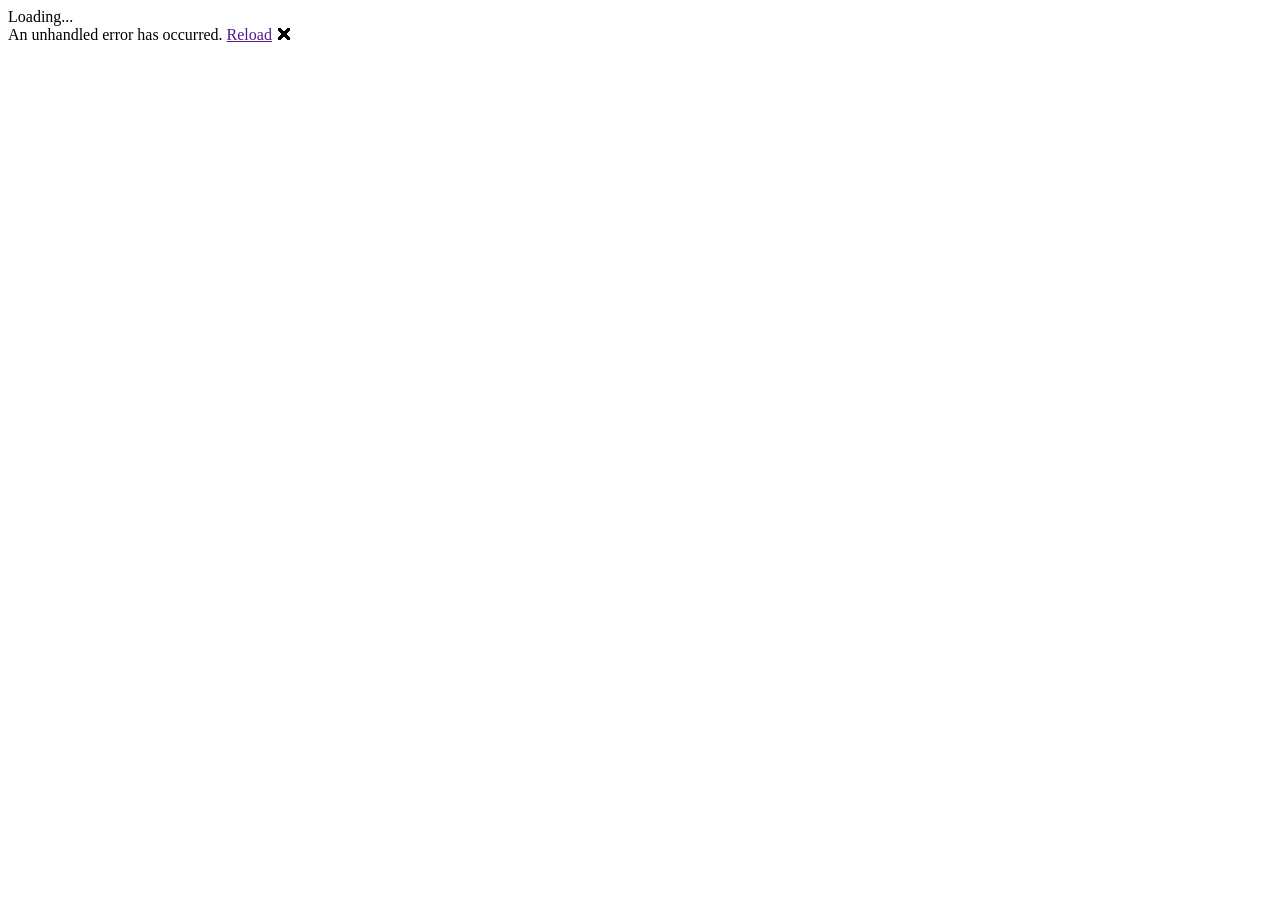
==== Organize.WASM/wwwroot/index.html @ 28b27eb8 "Added items and items list" ====
﻿<!DOCTYPE html>
<html>

<head>
    <meta charset="utf-8" />
    <meta name="viewport" content="width=device-width, initial-scale=1.0, maximum-scale=1.0, user-scalable=no" />
    <title>Organize.WASM</title>
    <base href="/" />
    <link href="css/bootstrap/bootstrap.min.css" rel="stylesheet" />
    <link href="css/app.css" rel="stylesheet" />
    <link href="css/components/sign.css" rel="stylesheet" />
    <link href="css/components/controls.css" rel="stylesheet" />
    <link href="css/components/ItemElement.css" rel="stylesheet" />
    <link href="css/components/ItemCheckBox.css" rel="stylesheet" />
    <link href="_content/GeneralUi/css/styles.css" rel="stylesheet" />
</head>

<body>
    <div id="app">Loading...</div>

    <div id="blazor-error-ui">
        An unhandled error has occurred.
        <a href="" class="reload">Reload</a>
        <a class="dismiss">🗙</a>
    </div>
    <script src="_framework/blazor.webassembly.js"></script>
    <script src="jquery/dist/jquery.slim.js"></script>
    <script src="https://cdnjs.cloudflare.com/ajax/libs/popper.js/1.14.3/umd/popper.min.js" integrity="sha384-ZMP7rVo3mIykV+2+9J3UJ46jBk0WLaUAdn689aCwoqbBJiSnjAK/l8WvCWPIPm49" crossorigin="anonymous"></script>
    <script src="bootstrap/js/dist/index.js"></script>
    <script src="bootstrap/js/dist/util.js"></script>
    <script src="bootstrap/js/dist/collapse.js"></script>
    <script src="bootstrap/js/dist/dropdown.js"></script>
 
</body>

</html>
---- Organize.WASM/wwwroot/css/components/sign.css ----
﻿
.sign-form {
    width: 100%;
    max-width: 330px;
    padding: 15px;
    margin:auto;
}

.welcome-text {
    text-align: center;
    margin-bottom: 32px;
}

.sign-input {
    width: 100%;
    margin-top: 32px;
}

.sign-button {
    width: 100%;
    margin-top: 64px;
    margin-bottom: 64px;
}

.signup {
    text-align: center;
    width: 100%;
    margin-top: 32px;
}

.sign-validation {
    margin-top: 32px;
}
---- Organize.WASM/wwwroot/css/components/ItemElement.css ----
﻿.item-element {
    margin-top: 20px;
    margin-bottom: 20px;
    width: 100%;
    background: blue;
}

.item-element-main {
    width: 100%;
    display:flex;
    flex-direction: row;
    height: 80px;
    color: white;
    border-radius: 0;
}

.check-container {
    flex: 0 0 80px;
    display:flex;
    justify-content: center;
    align-items: center;
    border-right: 1px solid white;
}

.checkbox {
    width: 30px;
    height: 30px;
}

.main-container {
    flex: 1 1 auto;
    padding: 6px;
    min-width: 0;
    display:flex;
    flex-direction: row;
}

.main-fragment {
    flex: 1 1 auto;
    min-width: 0;
    height: 100%;
}

.position {
    flex: 0 1 auto;
}

.arrow-container {
    flex: 0 0 80px;
    border-left: 1px solid white;
    display: flex;
    justify-content: center;
    align-items: center;
}
---- Organize.WASM/wwwroot/css/components/ItemCheckBox.css ----
﻿
#itemCheckBox {
    width: 100%;
    height: 100%;
}

.outer-container {
    background: white;
    width: 100%;
    height: 100%;
    display: flex;
    justify-content: center;
    align-items: center;
}

.inner-container {
    background: blue;
    width: 70%;
    height: 70%;
}
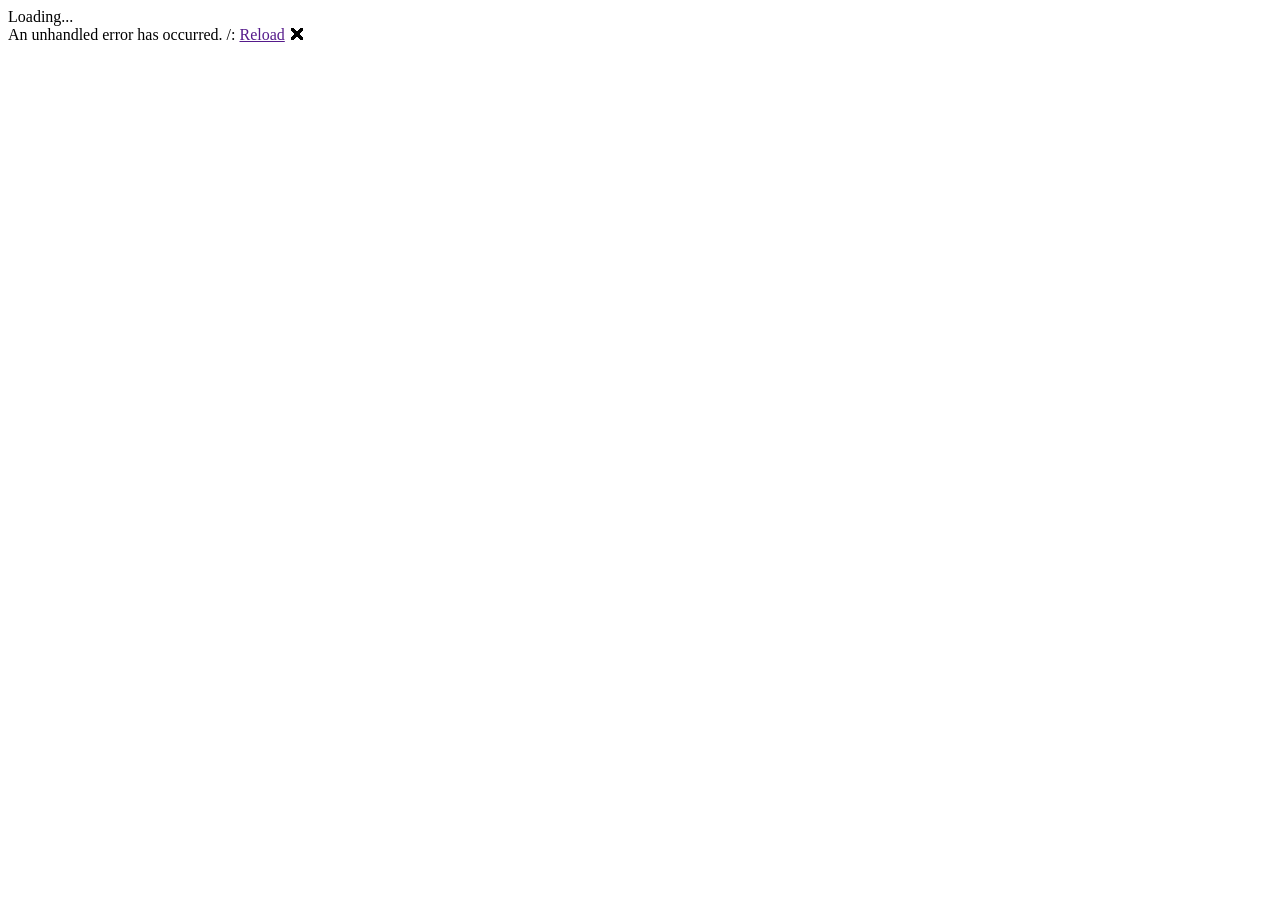
==== commit f0b932d0: "Few bug fixes" ====
--- a/Organize.WASM/wwwroot/index.html
+++ b/Organize.WASM/wwwroot/index.html
@@ -9,17 +9,21 @@
     <link href="css/bootstrap/bootstrap.min.css" rel="stylesheet" />
     <link href="css/app.css" rel="stylesheet" />
     <link href="css/components/sign.css" rel="stylesheet" />
-    <link href="css/components/controls.css" rel="stylesheet" />
+
+    <link href="css/components/itemsList.css" rel="stylesheet" />
+    <link href="css/components/itemEdit.css" rel="stylesheet" />
+    <link href="css/components/itemsOverview.min.css" rel="stylesheet" />
     <link href="css/components/ItemElement.css" rel="stylesheet" />
     <link href="css/components/ItemCheckBox.css" rel="stylesheet" />
     <link href="_content/GeneralUi/css/styles.css" rel="stylesheet" />
+    <link href="_content/Blazored.Modal/blazored-modal.css" rel="stylesheet" />
 </head>
 
 <body>
     <div id="app">Loading...</div>
 
     <div id="blazor-error-ui">
-        An unhandled error has occurred.
+        An unhandled error has occurred. /:
         <a href="" class="reload">Reload</a>
         <a class="dismiss">🗙</a>
     </div>
@@ -30,7 +34,10 @@
     <script src="bootstrap/js/dist/util.js"></script>
     <script src="bootstrap/js/dist/collapse.js"></script>
     <script src="bootstrap/js/dist/dropdown.js"></script>
- 
+    <script src="js/jsInterop.js"></script>
+    <script src="_content/Organize.IndexedDB/indexedDB.js"></script>
+    <script src="_content/Blazored.Modal/blazored.modal.js"></script>
+
 </body>
 
 </html>
--- a/Organize.WASM/wwwroot/css/components/sign.css
+++ b/Organize.WASM/wwwroot/css/components/sign.css
@@ -1,37 +1,26 @@
-﻿
-.sign-form {
-    width: 100%;
-    max-width: 330px;
-    padding: 15px;
-    margin:auto;
-}
+﻿.sign-form {
+  width: 100%;
+  max-width: 330px;
+  padding: 15px;
+  margin: auto; }
 
 .welcome-text {
-    text-align: center;
-    margin-bottom: 32px;
-}
+  text-align: center;
+  margin-bottom: 32px; }
 
 .sign-input {
-    width: 100%;
-    margin-top: 32px;
-}
+  width: 100%;
+  margin-top: 32px; }
 
 .sign-button {
-    width: 100%;
-    margin-top: 64px;
-    margin-bottom: 64px;
-}
+  width: 100%;
+  margin-top: 64px;
+  margin-bottom: 64px; }
 
 .signup {
-    text-align: center;
-    width: 100%;
-    margin-top: 32px;
-}
+  text-align: center;
+  width: 100%;
+  margin-top: 32px; }
 
 .sign-validation {
-    margin-top: 32px;
-}
-
-
-
-
+  margin-top: 32px; }
--- a/Organize.WASM/wwwroot/css/components/itemsList.css
+++ b/Organize.WASM/wwwroot/css/components/itemsList.css
@@ -0,0 +1,41 @@
+﻿.item-main-container {
+  display: flex;
+  flex-flow: column;
+  height: 100%; }
+
+.content-text-top {
+  flex: 1 1 auto;
+  overflow: hidden;
+  white-space: nowrap;
+  text-overflow: ellipsis; }
+
+.content-text-bottom {
+  flex: 0 1 auto;
+  overflow: hidden;
+  white-space: nowrap;
+  text-overflow: ellipsis;
+  color: white; }
+
+a.content-text-bottom {
+  font-weight: bold;
+  text-overflow: unset; }
+
+.detail-text {
+  margin-left: 80px; }
+
+.detail-image {
+  /*margin-left: 80px;*/
+  width: 100%;
+  height: 100px; }
+
+.extended-child {
+  display: flex;
+  flex-direction: row;
+  margin-top: 4px;
+  margin-bottom: 4px; }
+
+.child-title {
+  height: 100%;
+  overflow: hidden;
+  display: flex;
+  align-items: center; }
--- a/Organize.WASM/wwwroot/css/components/itemEdit.css
+++ b/Organize.WASM/wwwroot/css/components/itemEdit.css
@@ -0,0 +1,374 @@
+﻿.form-control, .item-create-input {
+  display: block;
+  width: 100%;
+  height: calc(1.5em + 0.75rem + 2px);
+  padding: 0.375rem 0.75rem;
+  font-size: 1rem;
+  font-weight: 400;
+  line-height: 1.5;
+  color: #495057;
+  background-color: #fff;
+  background-clip: padding-box;
+  border: 1px solid #ced4da;
+  border-radius: 0.25rem;
+  transition: border-color 0.15s ease-in-out, box-shadow 0.15s ease-in-out; }
+  @media (prefers-reduced-motion: reduce) {
+    .form-control, .item-create-input {
+      transition: none; } }
+  .form-control::-ms-expand, .item-create-input::-ms-expand {
+    background-color: transparent;
+    border: 0; }
+  .form-control:-moz-focusring, .item-create-input:-moz-focusring {
+    color: transparent;
+    text-shadow: 0 0 0 #495057; }
+  .form-control:focus, .item-create-input:focus {
+    color: #495057;
+    background-color: #fff;
+    border-color: #80bdff;
+    outline: 0;
+    box-shadow: 0 0 0 0.2rem rgba(0, 123, 255, 0.25); }
+  .form-control::placeholder, .item-create-input::placeholder {
+    color: #6c757d;
+    opacity: 1; }
+  .form-control:disabled, .item-create-input:disabled, .form-control[readonly], [readonly].item-create-input {
+    background-color: #e9ecef;
+    opacity: 1; }
+
+input[type="date"].form-control, input[type="date"].item-create-input,
+input[type="time"].form-control,
+input[type="time"].item-create-input,
+input[type="datetime-local"].form-control,
+input[type="datetime-local"].item-create-input,
+input[type="month"].form-control,
+input[type="month"].item-create-input {
+  appearance: none; }
+
+select.form-control:focus::-ms-value, select.item-create-input:focus::-ms-value {
+  color: #495057;
+  background-color: #fff; }
+
+.form-control-file,
+.form-control-range {
+  display: block;
+  width: 100%; }
+
+.col-form-label {
+  padding-top: calc(0.375rem + 1px);
+  padding-bottom: calc(0.375rem + 1px);
+  margin-bottom: 0;
+  font-size: inherit;
+  line-height: 1.5; }
+
+.col-form-label-lg {
+  padding-top: calc(0.5rem + 1px);
+  padding-bottom: calc(0.5rem + 1px);
+  font-size: 1.25rem;
+  line-height: 1.5; }
+
+.col-form-label-sm {
+  padding-top: calc(0.25rem + 1px);
+  padding-bottom: calc(0.25rem + 1px);
+  font-size: 0.875rem;
+  line-height: 1.5; }
+
+.form-control-plaintext {
+  display: block;
+  width: 100%;
+  padding: 0.375rem 0;
+  margin-bottom: 0;
+  font-size: 1rem;
+  line-height: 1.5;
+  color: #212529;
+  background-color: transparent;
+  border: solid transparent;
+  border-width: 1px 0; }
+  .form-control-plaintext.form-control-sm, .form-control-plaintext.form-control-lg {
+    padding-right: 0;
+    padding-left: 0; }
+
+.form-control-sm {
+  height: calc(1.5em + 0.5rem + 2px);
+  padding: 0.25rem 0.5rem;
+  font-size: 0.875rem;
+  line-height: 1.5;
+  border-radius: 0.2rem; }
+
+.form-control-lg {
+  height: calc(1.5em + 1rem + 2px);
+  padding: 0.5rem 1rem;
+  font-size: 1.25rem;
+  line-height: 1.5;
+  border-radius: 0.3rem; }
+
+select.form-control[size], select[size].item-create-input, select.form-control[multiple], select[multiple].item-create-input {
+  height: auto; }
+
+textarea.form-control, textarea.item-create-input {
+  height: auto; }
+
+.form-group {
+  margin-bottom: 1rem; }
+
+.form-text {
+  display: block;
+  margin-top: 0.25rem; }
+
+.form-row {
+  display: flex;
+  flex-wrap: wrap;
+  margin-right: -5px;
+  margin-left: -5px; }
+  .form-row > .col,
+  .form-row > [class*="col-"] {
+    padding-right: 5px;
+    padding-left: 5px; }
+
+.form-check {
+  position: relative;
+  display: block;
+  padding-left: 1.25rem; }
+
+.form-check-input {
+  position: absolute;
+  margin-top: 0.3rem;
+  margin-left: -1.25rem; }
+  .form-check-input[disabled] ~ .form-check-label,
+  .form-check-input:disabled ~ .form-check-label {
+    color: #6c757d; }
+
+.form-check-label {
+  margin-bottom: 0; }
+
+.form-check-inline {
+  display: inline-flex;
+  align-items: center;
+  padding-left: 0;
+  margin-right: 0.75rem; }
+  .form-check-inline .form-check-input {
+    position: static;
+    margin-top: 0;
+    margin-right: 0.3125rem;
+    margin-left: 0; }
+
+.valid-feedback {
+  display: none;
+  width: 100%;
+  margin-top: 0.25rem;
+  font-size: 80%;
+  color: #28a745; }
+
+.valid-tooltip {
+  position: absolute;
+  top: 100%;
+  left: 0;
+  z-index: 5;
+  display: none;
+  max-width: 100%;
+  padding: 0.25rem 0.5rem;
+  margin-top: .1rem;
+  font-size: 0.875rem;
+  line-height: 1.5;
+  color: #fff;
+  background-color: rgba(40, 167, 69, 0.9);
+  border-radius: 0.25rem; }
+
+.was-validated :valid ~ .valid-feedback,
+.was-validated :valid ~ .valid-tooltip,
+.is-valid ~ .valid-feedback,
+.is-valid ~ .valid-tooltip {
+  display: block; }
+
+.was-validated .form-control:valid, .was-validated .item-create-input:valid, .form-control.is-valid, .is-valid.item-create-input {
+  border-color: #28a745;
+  padding-right: calc(1.5em + 0.75rem);
+  background-image: url("data:image/svg+xml,%3csvg xmlns='http://www.w3.org/2000/svg' width='8' height='8' viewBox='0 0 8 8'%3e%3cpath fill='%2328a745' d='M2.3 6.73L.6 4.53c-.4-1.04.46-1.4 1.1-.8l1.1 1.4 3.4-3.8c.6-.63 1.6-.27 1.2.7l-4 4.6c-.43.5-.8.4-1.1.1z'/%3e%3c/svg%3e");
+  background-repeat: no-repeat;
+  background-position: right calc(0.375em + 0.1875rem) center;
+  background-size: calc(0.75em + 0.375rem) calc(0.75em + 0.375rem); }
+  .was-validated .form-control:valid:focus, .was-validated .item-create-input:valid:focus, .form-control.is-valid:focus, .is-valid.item-create-input:focus {
+    border-color: #28a745;
+    box-shadow: 0 0 0 0.2rem rgba(40, 167, 69, 0.25); }
+
+.was-validated textarea.form-control:valid, .was-validated textarea.item-create-input:valid, textarea.form-control.is-valid, textarea.is-valid.item-create-input {
+  padding-right: calc(1.5em + 0.75rem);
+  background-position: top calc(0.375em + 0.1875rem) right calc(0.375em + 0.1875rem); }
+
+.was-validated .custom-select:valid, .custom-select.is-valid {
+  border-color: #28a745;
+  padding-right: calc(0.75em + 2.3125rem);
+  background: url("data:image/svg+xml,%3csvg xmlns='http://www.w3.org/2000/svg' width='4' height='5' viewBox='0 0 4 5'%3e%3cpath fill='%23343a40' d='M2 0L0 2h4zm0 5L0 3h4z'/%3e%3c/svg%3e") no-repeat right 0.75rem center/8px 10px, url("data:image/svg+xml,%3csvg xmlns='http://www.w3.org/2000/svg' width='8' height='8' viewBox='0 0 8 8'%3e%3cpath fill='%2328a745' d='M2.3 6.73L.6 4.53c-.4-1.04.46-1.4 1.1-.8l1.1 1.4 3.4-3.8c.6-.63 1.6-.27 1.2.7l-4 4.6c-.43.5-.8.4-1.1.1z'/%3e%3c/svg%3e") #fff no-repeat center right 1.75rem/calc(0.75em + 0.375rem) calc(0.75em + 0.375rem); }
+  .was-validated .custom-select:valid:focus, .custom-select.is-valid:focus {
+    border-color: #28a745;
+    box-shadow: 0 0 0 0.2rem rgba(40, 167, 69, 0.25); }
+
+.was-validated .form-check-input:valid ~ .form-check-label, .form-check-input.is-valid ~ .form-check-label {
+  color: #28a745; }
+
+.was-validated .form-check-input:valid ~ .valid-feedback,
+.was-validated .form-check-input:valid ~ .valid-tooltip, .form-check-input.is-valid ~ .valid-feedback,
+.form-check-input.is-valid ~ .valid-tooltip {
+  display: block; }
+
+.was-validated .custom-control-input:valid ~ .custom-control-label, .custom-control-input.is-valid ~ .custom-control-label {
+  color: #28a745; }
+  .was-validated .custom-control-input:valid ~ .custom-control-label::before, .custom-control-input.is-valid ~ .custom-control-label::before {
+    border-color: #28a745; }
+
+.was-validated .custom-control-input:valid:checked ~ .custom-control-label::before, .custom-control-input.is-valid:checked ~ .custom-control-label::before {
+  border-color: #34ce57;
+  background-color: #34ce57; }
+
+.was-validated .custom-control-input:valid:focus ~ .custom-control-label::before, .custom-control-input.is-valid:focus ~ .custom-control-label::before {
+  box-shadow: 0 0 0 0.2rem rgba(40, 167, 69, 0.25); }
+
+.was-validated .custom-control-input:valid:focus:not(:checked) ~ .custom-control-label::before, .custom-control-input.is-valid:focus:not(:checked) ~ .custom-control-label::before {
+  border-color: #28a745; }
+
+.was-validated .custom-file-input:valid ~ .custom-file-label, .custom-file-input.is-valid ~ .custom-file-label {
+  border-color: #28a745; }
+
+.was-validated .custom-file-input:valid:focus ~ .custom-file-label, .custom-file-input.is-valid:focus ~ .custom-file-label {
+  border-color: #28a745;
+  box-shadow: 0 0 0 0.2rem rgba(40, 167, 69, 0.25); }
+
+.invalid-feedback {
+  display: none;
+  width: 100%;
+  margin-top: 0.25rem;
+  font-size: 80%;
+  color: #dc3545; }
+
+.invalid-tooltip {
+  position: absolute;
+  top: 100%;
+  left: 0;
+  z-index: 5;
+  display: none;
+  max-width: 100%;
+  padding: 0.25rem 0.5rem;
+  margin-top: .1rem;
+  font-size: 0.875rem;
+  line-height: 1.5;
+  color: #fff;
+  background-color: rgba(220, 53, 69, 0.9);
+  border-radius: 0.25rem; }
+
+.was-validated :invalid ~ .invalid-feedback,
+.was-validated :invalid ~ .invalid-tooltip,
+.is-invalid ~ .invalid-feedback,
+.is-invalid ~ .invalid-tooltip {
+  display: block; }
+
+.was-validated .form-control:invalid, .was-validated .item-create-input:invalid, .form-control.is-invalid, .is-invalid.item-create-input {
+  border-color: #dc3545;
+  padding-right: calc(1.5em + 0.75rem);
+  background-image: url("data:image/svg+xml,%3csvg xmlns='http://www.w3.org/2000/svg' width='12' height='12' fill='none' stroke='%23dc3545' viewBox='0 0 12 12'%3e%3ccircle cx='6' cy='6' r='4.5'/%3e%3cpath stroke-linejoin='round' d='M5.8 3.6h.4L6 6.5z'/%3e%3ccircle cx='6' cy='8.2' r='.6' fill='%23dc3545' stroke='none'/%3e%3c/svg%3e");
+  background-repeat: no-repeat;
+  background-position: right calc(0.375em + 0.1875rem) center;
+  background-size: calc(0.75em + 0.375rem) calc(0.75em + 0.375rem); }
+  .was-validated .form-control:invalid:focus, .was-validated .item-create-input:invalid:focus, .form-control.is-invalid:focus, .is-invalid.item-create-input:focus {
+    border-color: #dc3545;
+    box-shadow: 0 0 0 0.2rem rgba(220, 53, 69, 0.25); }
+
+.was-validated textarea.form-control:invalid, .was-validated textarea.item-create-input:invalid, textarea.form-control.is-invalid, textarea.is-invalid.item-create-input {
+  padding-right: calc(1.5em + 0.75rem);
+  background-position: top calc(0.375em + 0.1875rem) right calc(0.375em + 0.1875rem); }
+
+.was-validated .custom-select:invalid, .custom-select.is-invalid {
+  border-color: #dc3545;
+  padding-right: calc(0.75em + 2.3125rem);
+  background: url("data:image/svg+xml,%3csvg xmlns='http://www.w3.org/2000/svg' width='4' height='5' viewBox='0 0 4 5'%3e%3cpath fill='%23343a40' d='M2 0L0 2h4zm0 5L0 3h4z'/%3e%3c/svg%3e") no-repeat right 0.75rem center/8px 10px, url("data:image/svg+xml,%3csvg xmlns='http://www.w3.org/2000/svg' width='12' height='12' fill='none' stroke='%23dc3545' viewBox='0 0 12 12'%3e%3ccircle cx='6' cy='6' r='4.5'/%3e%3cpath stroke-linejoin='round' d='M5.8 3.6h.4L6 6.5z'/%3e%3ccircle cx='6' cy='8.2' r='.6' fill='%23dc3545' stroke='none'/%3e%3c/svg%3e") #fff no-repeat center right 1.75rem/calc(0.75em + 0.375rem) calc(0.75em + 0.375rem); }
+  .was-validated .custom-select:invalid:focus, .custom-select.is-invalid:focus {
+    border-color: #dc3545;
+    box-shadow: 0 0 0 0.2rem rgba(220, 53, 69, 0.25); }
+
+.was-validated .form-check-input:invalid ~ .form-check-label, .form-check-input.is-invalid ~ .form-check-label {
+  color: #dc3545; }
+
+.was-validated .form-check-input:invalid ~ .invalid-feedback,
+.was-validated .form-check-input:invalid ~ .invalid-tooltip, .form-check-input.is-invalid ~ .invalid-feedback,
+.form-check-input.is-invalid ~ .invalid-tooltip {
+  display: block; }
+
+.was-validated .custom-control-input:invalid ~ .custom-control-label, .custom-control-input.is-invalid ~ .custom-control-label {
+  color: #dc3545; }
+  .was-validated .custom-control-input:invalid ~ .custom-control-label::before, .custom-control-input.is-invalid ~ .custom-control-label::before {
+    border-color: #dc3545; }
+
+.was-validated .custom-control-input:invalid:checked ~ .custom-control-label::before, .custom-control-input.is-invalid:checked ~ .custom-control-label::before {
+  border-color: #e4606d;
+  background-color: #e4606d; }
+
+.was-validated .custom-control-input:invalid:focus ~ .custom-control-label::before, .custom-control-input.is-invalid:focus ~ .custom-control-label::before {
+  box-shadow: 0 0 0 0.2rem rgba(220, 53, 69, 0.25); }
+
+.was-validated .custom-control-input:invalid:focus:not(:checked) ~ .custom-control-label::before, .custom-control-input.is-invalid:focus:not(:checked) ~ .custom-control-label::before {
+  border-color: #dc3545; }
+
+.was-validated .custom-file-input:invalid ~ .custom-file-label, .custom-file-input.is-invalid ~ .custom-file-label {
+  border-color: #dc3545; }
+
+.was-validated .custom-file-input:invalid:focus ~ .custom-file-label, .custom-file-input.is-invalid:focus ~ .custom-file-label {
+  border-color: #dc3545;
+  box-shadow: 0 0 0 0.2rem rgba(220, 53, 69, 0.25); }
+
+.form-inline {
+  display: flex;
+  flex-flow: row wrap;
+  align-items: center; }
+  .form-inline .form-check {
+    width: 100%; }
+  @media (min-width: 576px) {
+    .form-inline label {
+      display: flex;
+      align-items: center;
+      justify-content: center;
+      margin-bottom: 0; }
+    .form-inline .form-group {
+      display: flex;
+      flex: 0 0 auto;
+      flex-flow: row wrap;
+      align-items: center;
+      margin-bottom: 0; }
+    .form-inline .form-control, .form-inline .item-create-input {
+      display: inline-block;
+      width: auto;
+      vertical-align: middle; }
+    .form-inline .form-control-plaintext {
+      display: inline-block; }
+    .form-inline .input-group,
+    .form-inline .custom-select {
+      width: auto; }
+    .form-inline .form-check {
+      display: flex;
+      align-items: center;
+      justify-content: center;
+      width: auto;
+      padding-left: 0; }
+    .form-inline .form-check-input {
+      position: relative;
+      flex-shrink: 0;
+      margin-top: 0;
+      margin-right: 0.25rem;
+      margin-left: 0; }
+    .form-inline .custom-control {
+      align-items: center;
+      justify-content: center; }
+    .form-inline .custom-control-label {
+      margin-bottom: 0; } }
+
+.item-create-info {
+  display: flex;
+  flex-direction: row;
+  margin-bottom: 24px; }
+
+.item-create-info-text {
+  flex: 1 1 auto; }
+
+.item-create-info-count {
+  flex: 1 1 auto;
+  text-align: right; }
+
+.item-create-input {
+  width: 100%;
+  margin-bottom: 12px; }
--- a/Organize.WASM/wwwroot/css/components/ItemElement.css
+++ b/Organize.WASM/wwwroot/css/components/ItemElement.css
@@ -1,54 +1,52 @@
 ﻿.item-element {
-    margin-top: 20px;
-    margin-bottom: 20px;
-    width: 100%;
-    background: blue;
-}
+  margin-top: 20px;
+  margin-bottom: 20px;
+  width: 100%; }
 
 .item-element-main {
-    width: 100%;
-    display:flex;
-    flex-direction: row;
-    height: 80px;
-    color: white;
-    border-radius: 0;
-}
+  width: 100%;
+  display: flex;
+  flex-direction: row;
+  height: 80px;
+  color: white;
+  border-radius: 0; }
 
 .check-container {
-    flex: 0 0 80px;
-    display:flex;
-    justify-content: center;
-    align-items: center;
-    border-right: 1px solid white;
-}
+  flex: 0 0 80px;
+  display: flex;
+  justify-content: center;
+  align-items: center;
+  border-right: 1px solid white; }
 
 .checkbox {
-    width: 30px;
-    height: 30px;
-}
+  width: 30px;
+  height: 30px; }
 
 .main-container {
-    flex: 1 1 auto;
-    padding: 6px;
-    min-width: 0;
-    display:flex;
-    flex-direction: row;
-}
+  flex: 1 1 auto;
+  padding: 6px;
+  min-width: 0;
+  display: flex;
+  flex-direction: row; }
 
 .main-fragment {
-    flex: 1 1 auto;
-    min-width: 0;
-    height: 100%;
-}
+  flex: 1 1 auto;
+  min-width: 0;
+  height: 100%; }
 
 .position {
-    flex: 0 1 auto;
-}
+  flex: 0 1 auto; }
 
 .arrow-container {
-    flex: 0 0 80px;
-    border-left: 1px solid white;
-    display: flex;
-    justify-content: center;
-    align-items: center;
-}+  flex: 0 0 80px;
+  border-left: 1px solid white;
+  display: flex;
+  justify-content: center;
+  align-items: center; }
+
+.detail-fragment {
+  border-width: 2px;
+  border-style: solid;
+  border-top: 0;
+  width: 100%;
+  padding: 10px 0; }
--- a/Organize.WASM/wwwroot/css/components/ItemCheckBox.css
+++ b/Organize.WASM/wwwroot/css/components/ItemCheckBox.css
@@ -1,20 +1,15 @@
-﻿
-#itemCheckBox {
-    width: 100%;
-    height: 100%;
-}
+﻿#itemCheckBox {
+  width: 100%;
+  height: 100%; }
 
 .outer-container {
-    background: white;
-    width: 100%;
-    height: 100%;
-    display: flex;
-    justify-content: center;
-    align-items: center;
-}
+  background: white;
+  width: 100%;
+  height: 100%;
+  display: flex;
+  justify-content: center;
+  align-items: center; }
 
 .inner-container {
-    background: blue;
-    width: 70%;
-    height: 70%;
-}+  width: 70%;
+  height: 70%; }
